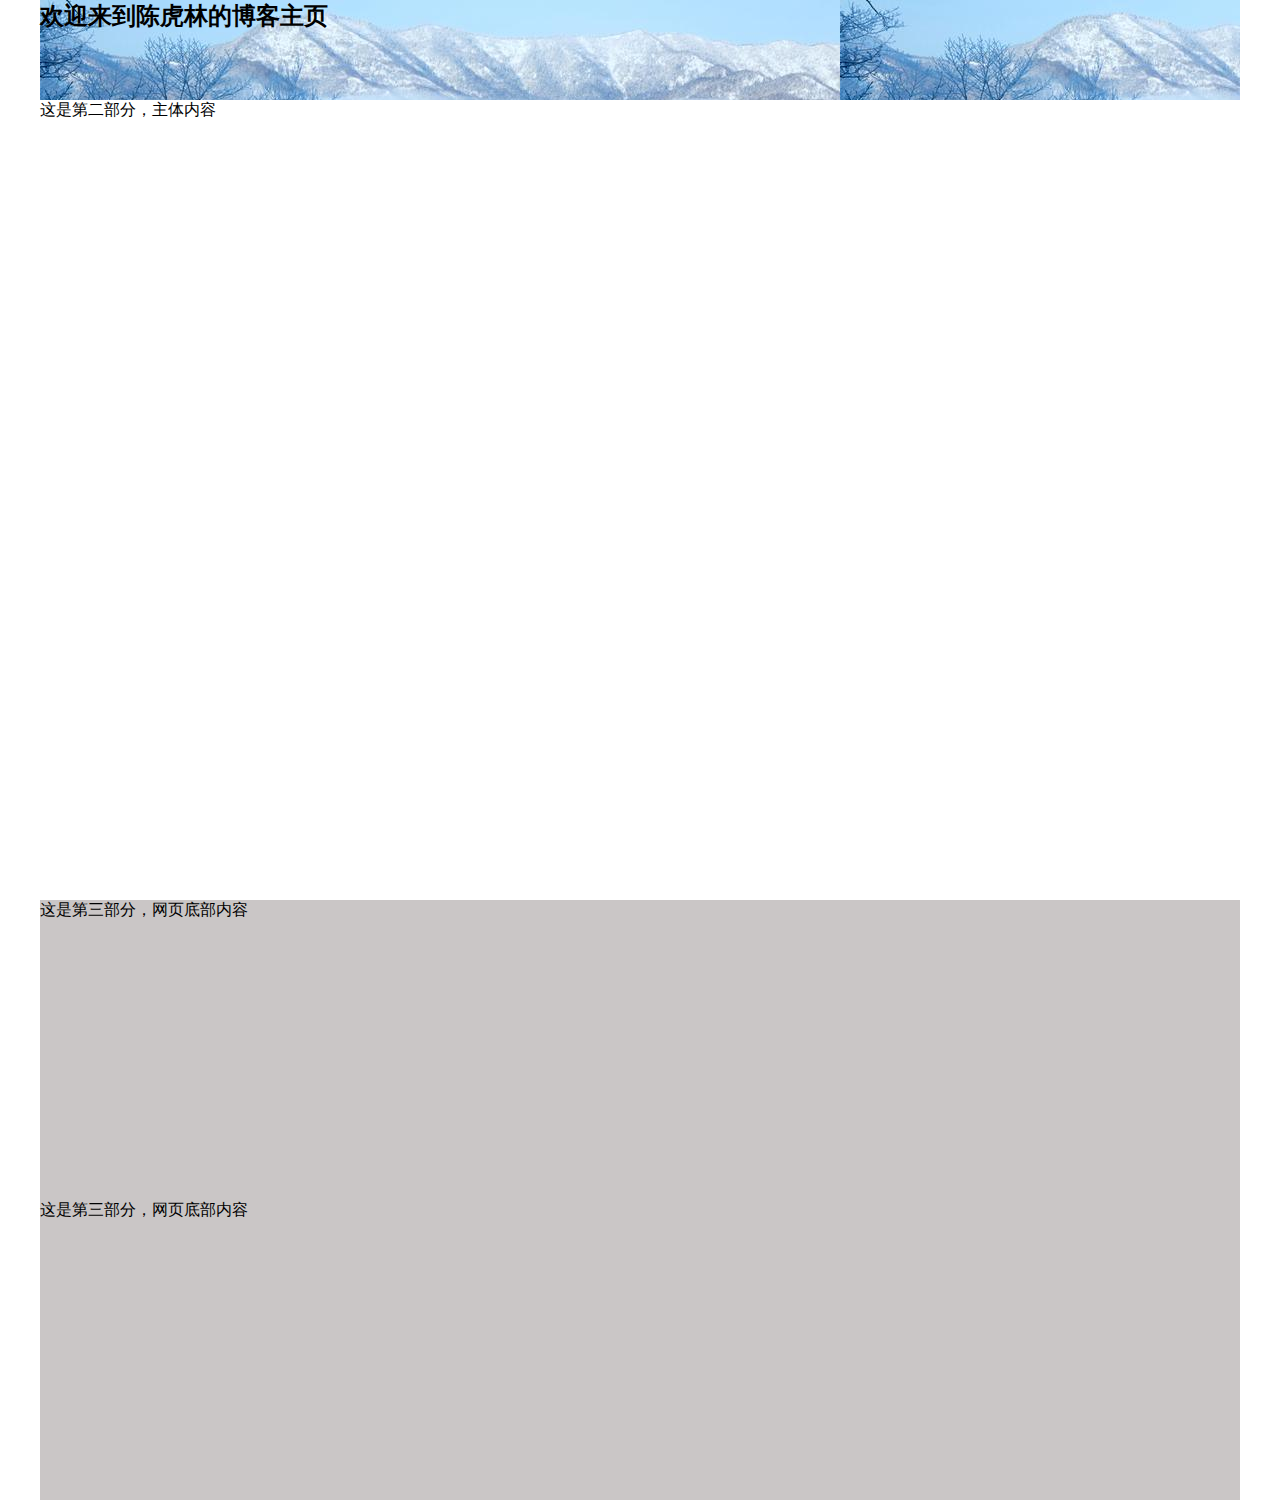
==== index.html @ 1dc07da7 "master" ====
<!DOCTYPE html>
<html lang="en">
<head>
    <meta charset="UTF-8">
    <meta http-equiv="X-UA-Compatible" content="IE=edge">
    <meta name="viewport" content="width=device-width, initial-scale=1.0">
    <title>Document</title>
    <style>
        * {
            padding: 0;
            margin: 0;
            margin: 0 auto;
        }
        #app {
            margin: 0 auto;
        }
        .head {
            width: 1200px;
            height: 100px;
            background-image: url(./imag/冬天.jpeg);
        }
        .content {
            width: 1200px;
            height: 800px;
            background-color: #fff;
        }
        .bottom {
            width: 1200px;
            height: 300px;
            background-color: #cac6c6;
        }
    </style>
</head>
<body>
    <div id="app">
        <div class="head">
            <h2>欢迎来到陈虎林的博客主页</h2>
        </div>
        <div class="content">
            这是第二部分，主体内容
        </div>
        <div class="bottom">
            这是第三部分，网页底部内容
        </div>
        <div class="bottom">
            这是第三部分，网页底部内容
        </div>
    </div>
</body>
</html>
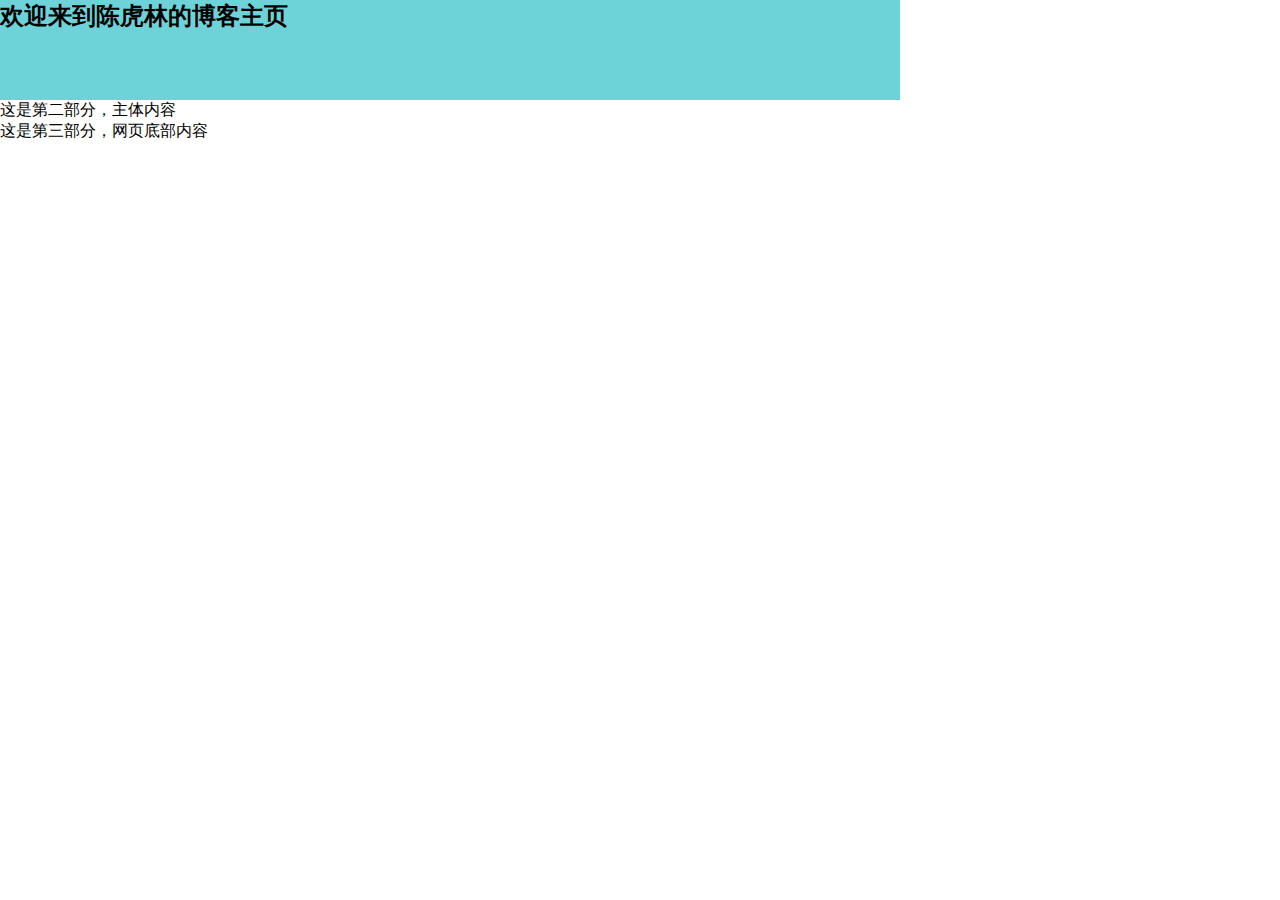
==== commit 42f7ebc2: "master" ====
--- a/index.html
+++ b/index.html
@@ -6,28 +6,21 @@
     <meta name="viewport" content="width=device-width, initial-scale=1.0">
     <title>Document</title>
     <style>
+
         * {
-            padding: 0;
-            margin: 0;
-            margin: 0 auto;
+            padding: 0;         /*清除默认内边距*/
+            margin: 0;          /*清除默认外边距*/
         }
+
         #app {
-            margin: 0 auto;
+            margin: 0 auto;     /*版心居中显示*/
         }
+
         .head {
-            width: 1200px;
+            width: 900px;
             height: 100px;
-            background-image: url(./imag/冬天.jpeg);
-        }
-        .content {
-            width: 1200px;
-            height: 800px;
-            background-color: #fff;
-        }
-        .bottom {
-            width: 1200px;
-            height: 300px;
-            background-color: #cac6c6;
+            background-color: #6ed3d8;
+            /* background-image: url(./imag/冬天.jpeg); */
         }
     </style>
 </head>
@@ -35,16 +28,20 @@
     <div id="app">
         <div class="head">
             <h2>欢迎来到陈虎林的博客主页</h2>
+
+
         </div>
+
+
+
+
         <div class="content">
             这是第二部分，主体内容
         </div>
         <div class="bottom">
             这是第三部分，网页底部内容
         </div>
-        <div class="bottom">
-            这是第三部分，网页底部内容
-        </div>
+
     </div>
 </body>
 </html>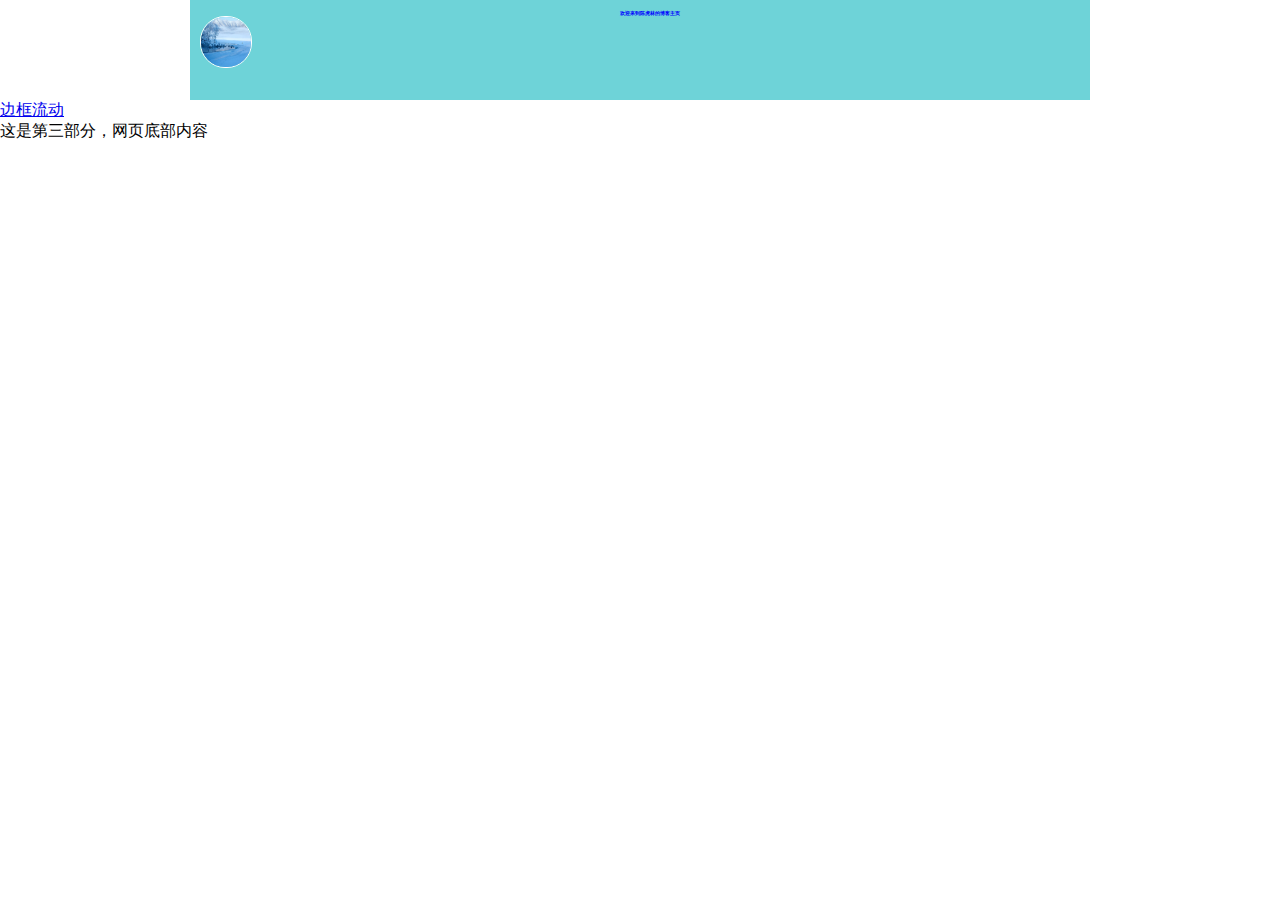
==== commit 1fc9b705: "master" ====
--- a/index.html
+++ b/index.html
@@ -12,22 +12,41 @@
             margin: 0;          /*清除默认外边距*/
         }
 
-        #app {
+        .head {
             margin: 0 auto;     /*版心居中显示*/
-        }
-
-        .head {
             width: 900px;
             height: 100px;
             background-color: #6ed3d8;
             /* background-image: url(./imag/冬天.jpeg); */
+        }
+        .title {
+            font-size: 5px;
+            font-weight: 700;
+            color: blue;
+            position: relative;
+            left: 10px;
+            top: 10px;
+            text-align: center;
+        }
+        .log {
+            width: 50px;
+            height: 50px;
+            border: 1px solid #ffffff; /*边框设置*/
+            border-radius: 25px;        /*值为宽高的一半时，呈圆形*/
+            overflow: hidden;
+            position: relative;
+            left: 10px;
+            top: 10px;
         }
     </style>
 </head>
 <body>
     <div id="app">
         <div class="head">
-            <h2>欢迎来到陈虎林的博客主页</h2>
+            <!-- 标题 -->
+            <div class="title">欢迎来到陈虎林的博客主页</div>
+            <!-- 头像 -->
+            <img src="./imag/冬天.jpeg" alt="" class="log">
 
 
         </div>
@@ -36,7 +55,7 @@
 
 
         <div class="content">
-            这是第二部分，主体内容
+            <a href="./边框流动.html">边框流动</a>
         </div>
         <div class="bottom">
             这是第三部分，网页底部内容
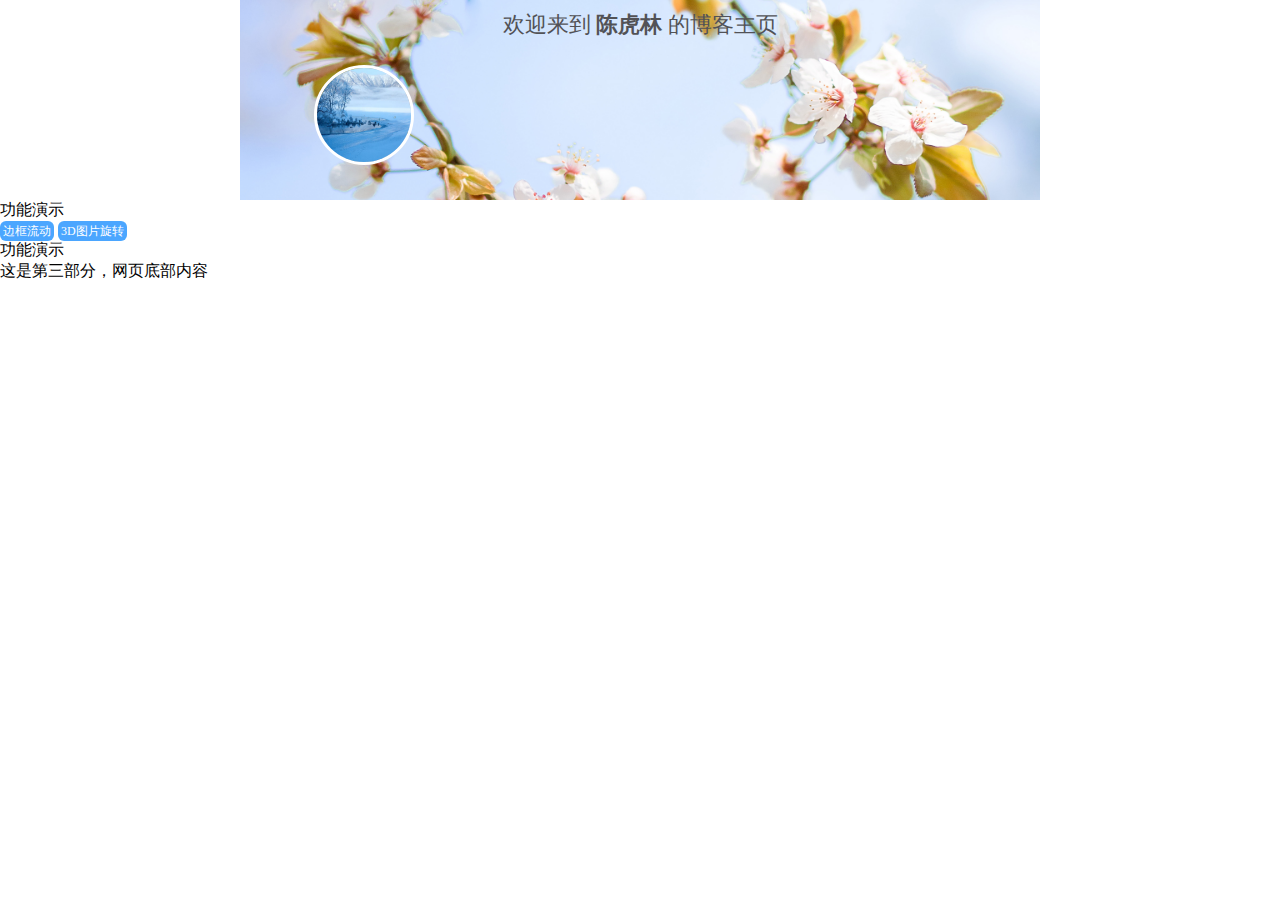
==== commit 919eb9a7: "master" ====
--- a/index.html
+++ b/index.html
@@ -10,52 +10,68 @@
         * {
             padding: 0;         /*清除默认内边距*/
             margin: 0;          /*清除默认外边距*/
+            box-sizing: border-box;
         }
 
         .head {
             margin: 0 auto;     /*版心居中显示*/
-            width: 900px;
-            height: 100px;
+            width: 800px;
+            height: 200px;
             background-color: #6ed3d8;
-            /* background-image: url(./imag/冬天.jpeg); */
+            background-image: url(./imag/头部背景图.jpg);
+            background-repeat: repeat-y;
+            background-size: 800px;
         }
         .title {
-            font-size: 5px;
-            font-weight: 700;
-            color: blue;
+            font-size: 22px;
+            color: #525256;
             position: relative;
-            left: 10px;
             top: 10px;
             text-align: center;
         }
         .log {
-            width: 50px;
-            height: 50px;
-            border: 1px solid #ffffff; /*边框设置*/
-            border-radius: 25px;        /*值为宽高的一半时，呈圆形*/
+            width: 100px;
+            height: 100px;
+            border: 3px solid #ffffff; /*边框设置*/
+            border-radius: 50px;        /*值为宽高的一半时，呈圆形*/
             overflow: hidden;
             position: relative;
-            left: 10px;
-            top: 10px;
+            left: 74px;
+            top: 35px;
+        }
+        a {
+            text-decoration: none;  /*去掉下划线*/
+            color: white;
+            background-color: rgba(30, 144, 255, 0.8);
+            border-radius: 6px;
+            font-size: 12px;
+            padding: 3px;
+        }
+        a:hover {
+            color: white;
+            background-color: #0b79af;
+        }
+        .link-list > li {
+            display: inline;
         }
     </style>
+    <link rel="stylesheet" href="./">
 </head>
 <body>
     <div id="app">
         <div class="head">
             <!-- 标题 -->
-            <div class="title">欢迎来到陈虎林的博客主页</div>
+            <div class="title">欢迎来到 <strong>陈虎林</strong> 的博客主页</div>
             <!-- 头像 -->
             <img src="./imag/冬天.jpeg" alt="" class="log">
-
-
         </div>
-
-
-
-
         <div class="content">
-            <a href="./边框流动.html">边框流动</a>
+            <div>功能演示</div>
+            <ul class="link-list">
+                <li> <a href="./边框流动.html" target="_blank" class="link list-1">边框流动</a></li>
+                <li> <a href="./3D图片旋转.html" target="_blank" class="link list-2">3D图片旋转</a></li>
+            </ul>
+            <div>功能演示</div>
         </div>
         <div class="bottom">
             这是第三部分，网页底部内容
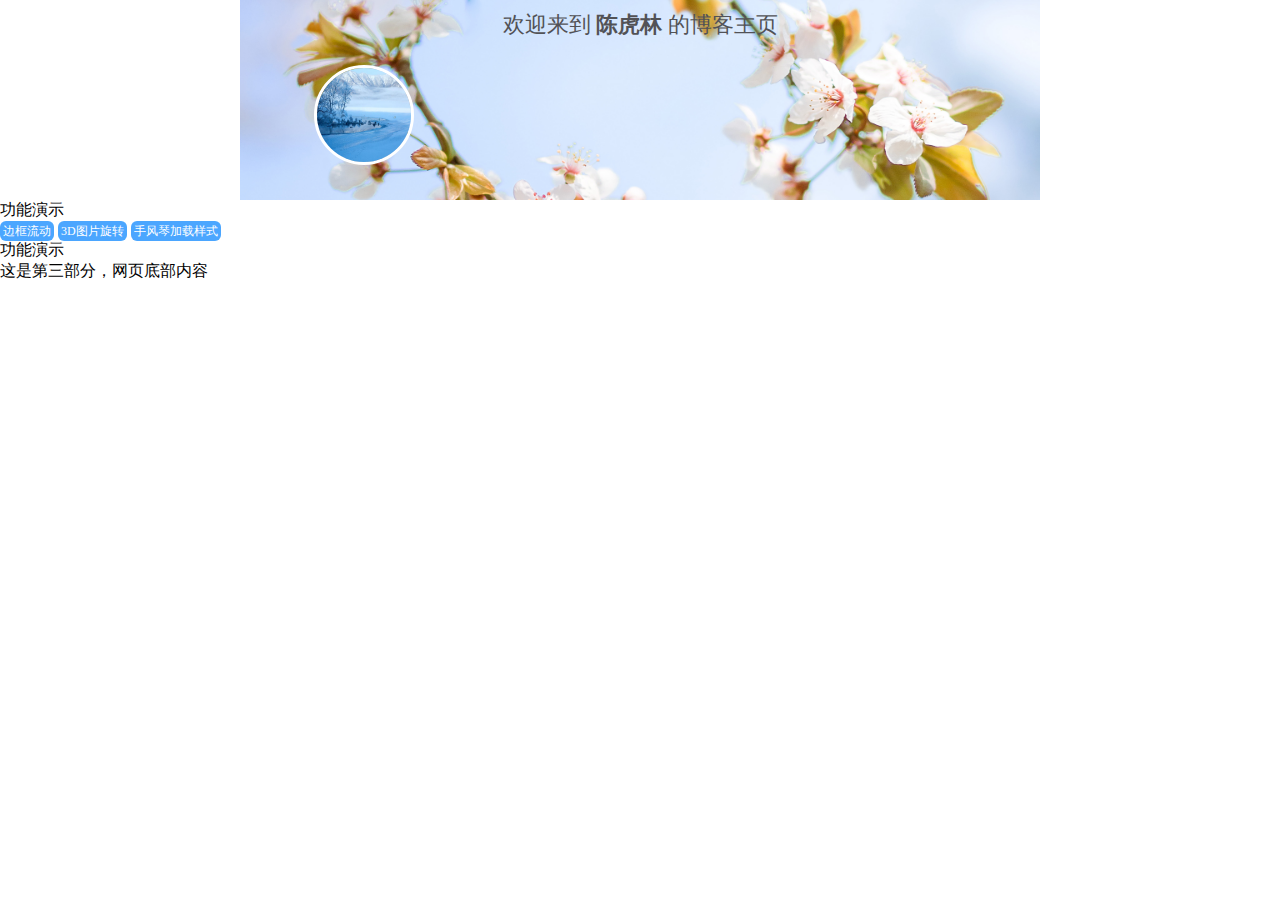
==== commit 4f0ffdb5: "master" ====
--- a/index.html
+++ b/index.html
@@ -70,6 +70,7 @@
             <ul class="link-list">
                 <li> <a href="./边框流动.html" target="_blank" class="link list-1">边框流动</a></li>
                 <li> <a href="./3D图片旋转.html" target="_blank" class="link list-2">3D图片旋转</a></li>
+                <li> <a href="./手风琴加载样式.html" target="_blank" class="link list-3">手风琴加载样式</a></li>
             </ul>
             <div>功能演示</div>
         </div>
